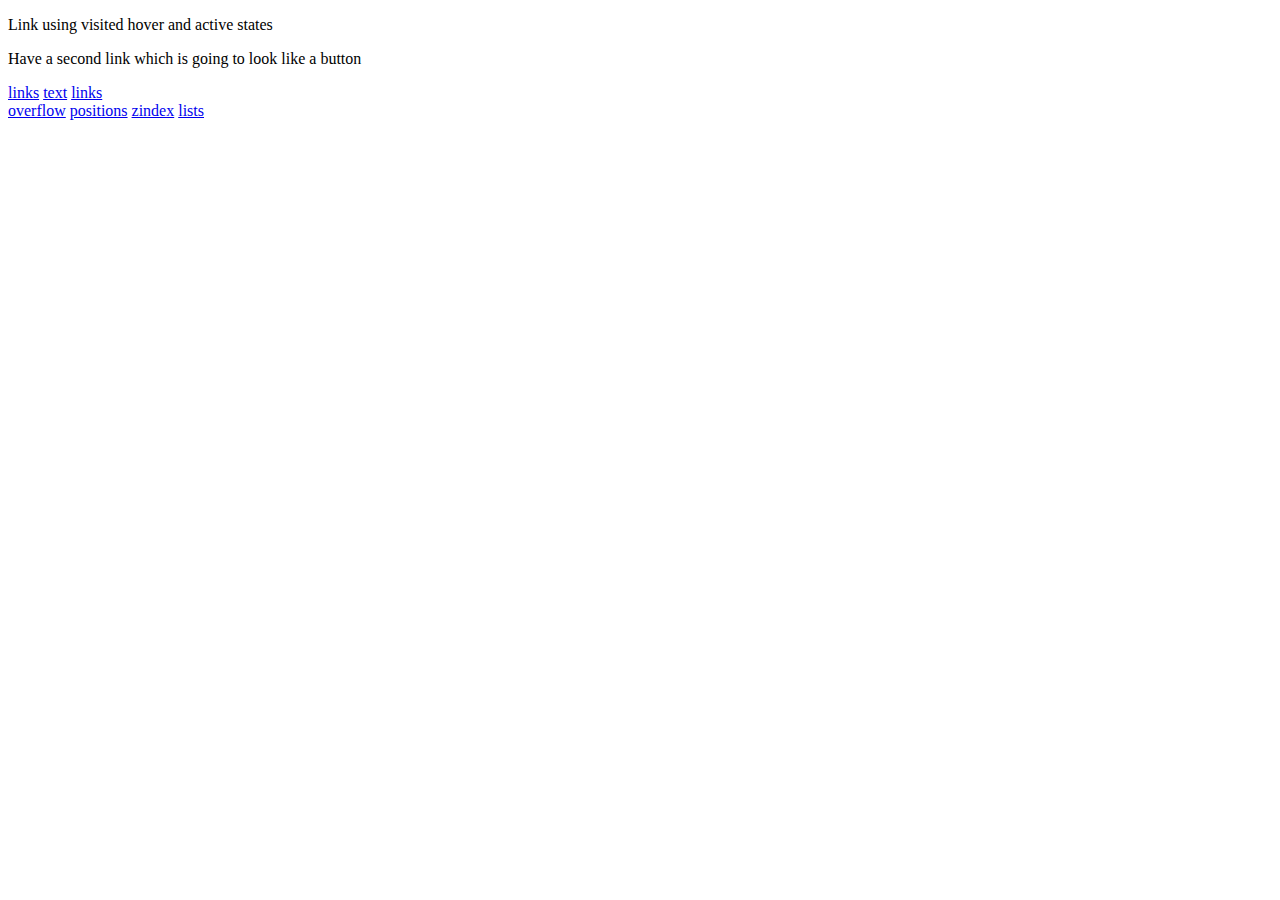
==== Pages/links.html @ 075a6d6b "assignment" ====
<!DOCTYPE html>
<html lang="en">
<head>
    <meta charset="UTF-8">
    <meta name="viewport" content="width=device-width, initial-scale=1.0">
    <title>Document</title>
</head>
<body>
    <p>Link using visited hover and active states</p>
    <p>Have a second link which is going to look like a button</p>
    <div class="row-container">
        
        <a href="./Pages/links.html">links</a>
        <a href="./Pages/text.html">text</a>
        <a href="./Pages/display.html">links</a>
        
    </div>

    <div class="container">
        <a href="./Pages/ICONS/fontawesome.html"></a>
        <a href="./Pages/ICONS/bootstrap.html"></a>
        <a href="./Pages/ICONS/zindex.html"></a>
    </div>

    <div class="hover">
        <a href="./Pages/overflow.html">overflow</a>
        <a href="./Pages/position.html">positions</a>
        <a href="./Pages/zindex.html">zindex</a>
        <a href="./Pages/links.html">lists</a>
    </div>
</body>
</html>
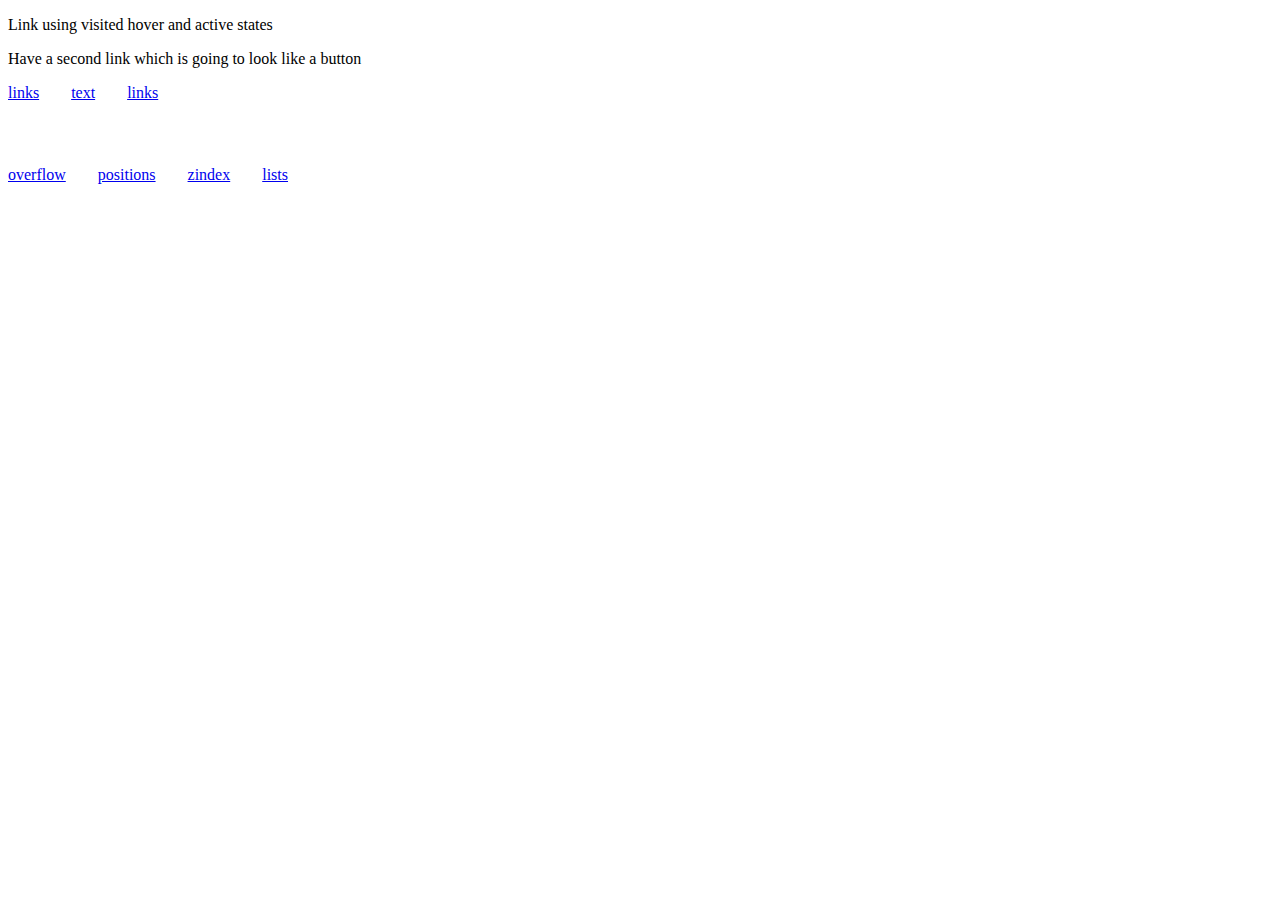
==== commit 9dd23035: "work" ====
--- a/Pages/links.html
+++ b/Pages/links.html
@@ -4,6 +4,7 @@
     <meta charset="UTF-8">
     <meta name="viewport" content="width=device-width, initial-scale=1.0">
     <title>Document</title>
+    <link rel="stylesheet" href="../Styles/links.css">
 </head>
 <body>
     <p>Link using visited hover and active states</p>
--- a/Styles/links.css
+++ b/Styles/links.css
@@ -0,0 +1,28 @@
+.container{
+    gap: 2rem;
+    display: flex;
+    flex-direction: column;
+    gap: 2rem;
+}
+
+.row-container{
+    display: inline-flex;
+    gap: 2rem;
+}
+
+.hover a:hover{
+    color:green
+}
+.hover{
+    display: flex;
+    gap: 2rem;
+}
+
+.active a:active{
+    color: red;
+}
+
+.active{
+    display: flex;
+    gap: 2rem;
+}